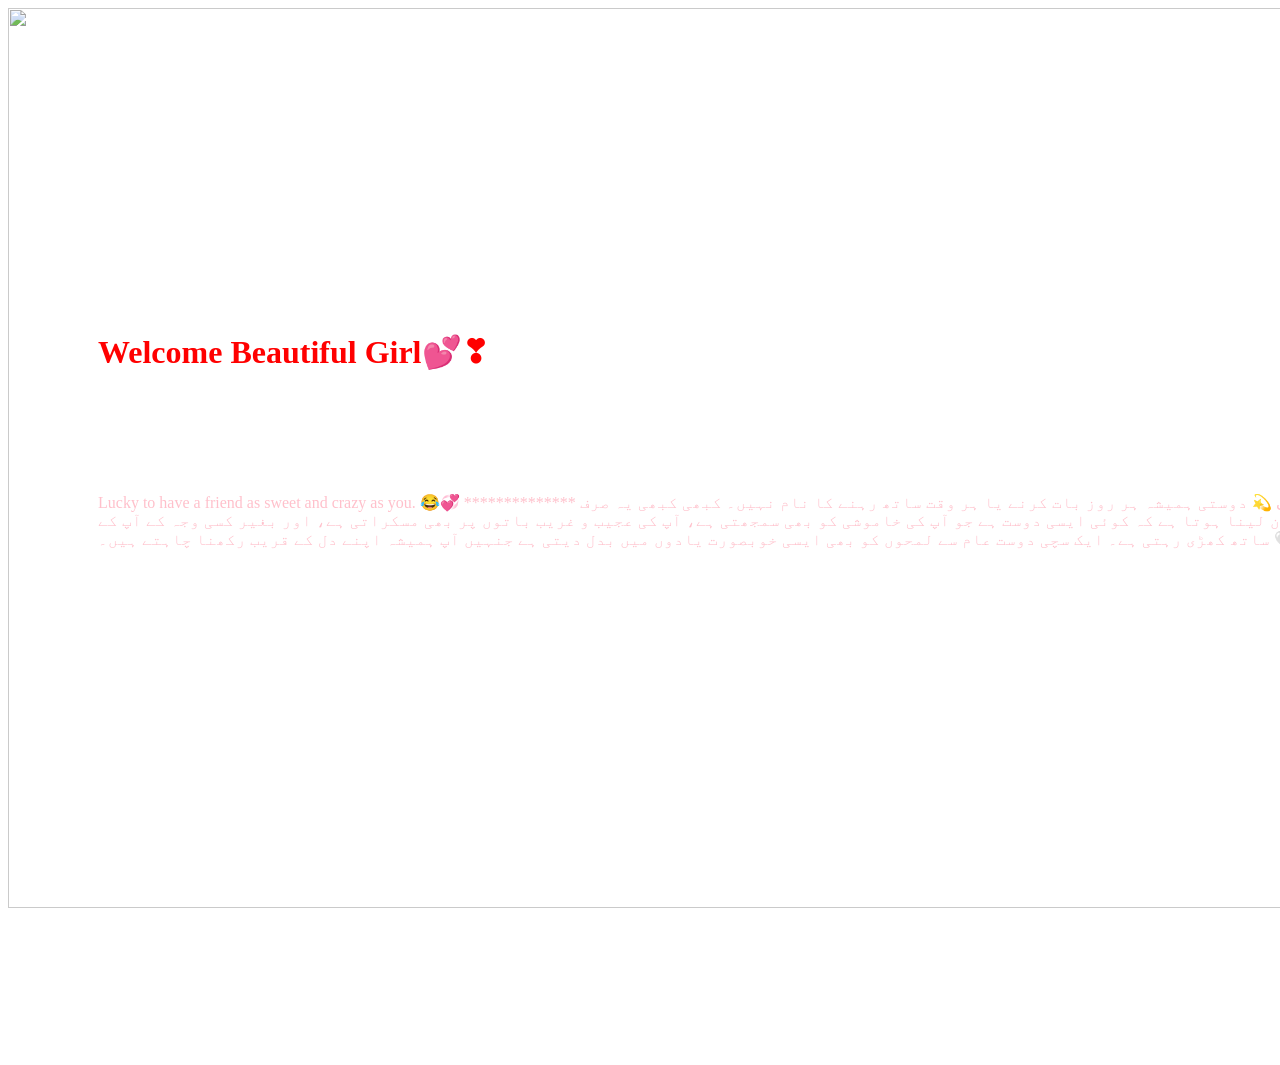
==== about.html @ 61637bb2 "Add about.html with content and animations" ====
<!DOCTYPE html>
<html lang="en">
<head>
    <meta charset="UTF-8">
    <meta name="viewport" content="width=device-width, initial-scale=1.0">
    <title>About</title>
    <style>
        .animate2{
            animation:move 2s ease-in-out ;
        }
        h1 {
    animation: slideUp 2s ease;
}
@keyframes move {
    from {
        transform: translateY(50px);
        opacity: 0;
    }

    to {
        transform: translateY(0);
        opacity: 1;
    }
}
.animate3{
            animation:move 4s ease-in-out ;
        }
 p{
    animation: slideUp 2s ease;
}
@keyframes move {
    from {
        transform: translateY(60px);
        opacity: 0;
    }

    to {
        transform: translateY(0);
        opacity: 1;
    }
}
div img{
        background:fixed;
        height: 100vh;
        width:190vw;
      opacity:0.84; 
      margin:0;
      padding:0;
      object-fit:cover;
     }
    
     h1{
        position:relative;
        top:-600px;
        right:-90px;
        color:red;
     }
     p{
        position:relative;
        top:-500px;
        right:-90px;
        color:pink;
     }

 </style>
</head>
<body>
    <main>
     <div>
        <img src="image.png3.png" alt="" img>
     <h1 class="animate2">Welcome  Beautiful Girl💕❣</h1>
    <p class ="animate3"> 
        Lucky to have a friend as sweet and crazy as you. 😂💞
         **************

دوستی 💫

دوستی ہمیشہ ہر روز بات کرنے یا ہر وقت ساتھ رہنے کا نام نہیں۔ کبھی کبھی یہ صرف اتنا جان لینا ہوتا ہے کہ کوئی ایسی دوست ہے جو آپ کی خاموشی کو بھی سمجھتی ہے، آپ کی عجیب و غریب باتوں پر بھی مسکراتی ہے، اور بغیر کسی وجہ کے آپ کے ساتھ کھڑی رہتی ہے۔ ایک سچی دوست عام سے لمحوں کو بھی ایسی خوبصورت یادوں میں بدل دیتی ہے جنہیں آپ ہمیشہ اپنے دل کے قریب رکھنا چاہتے ہیں۔ 🤍✨
    
    </p>
    

     </div>
</main>
   </body>
</html>
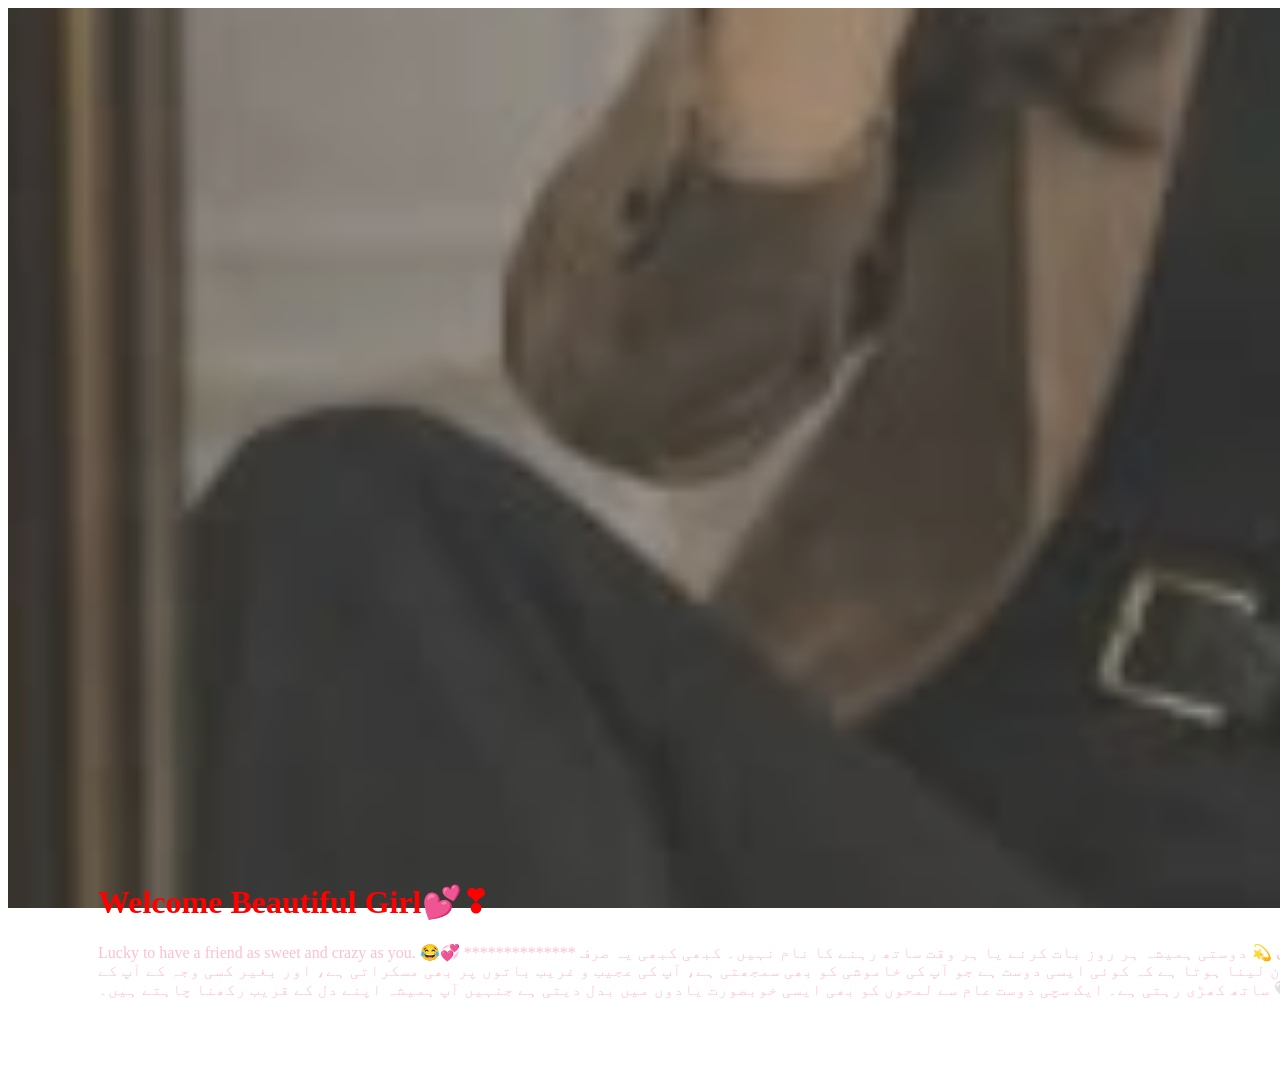
==== commit 03d5826d: "Update about.html" ====
--- a/about.html
+++ b/about.html
@@ -51,13 +51,13 @@
     
      h1{
         position:relative;
-        top:-600px;
+        top:-50px;
         right:-90px;
         color:red;
      }
      p{
         position:relative;
-        top:-500px;
+        top:-50px;
         right:-90px;
         color:pink;
      }
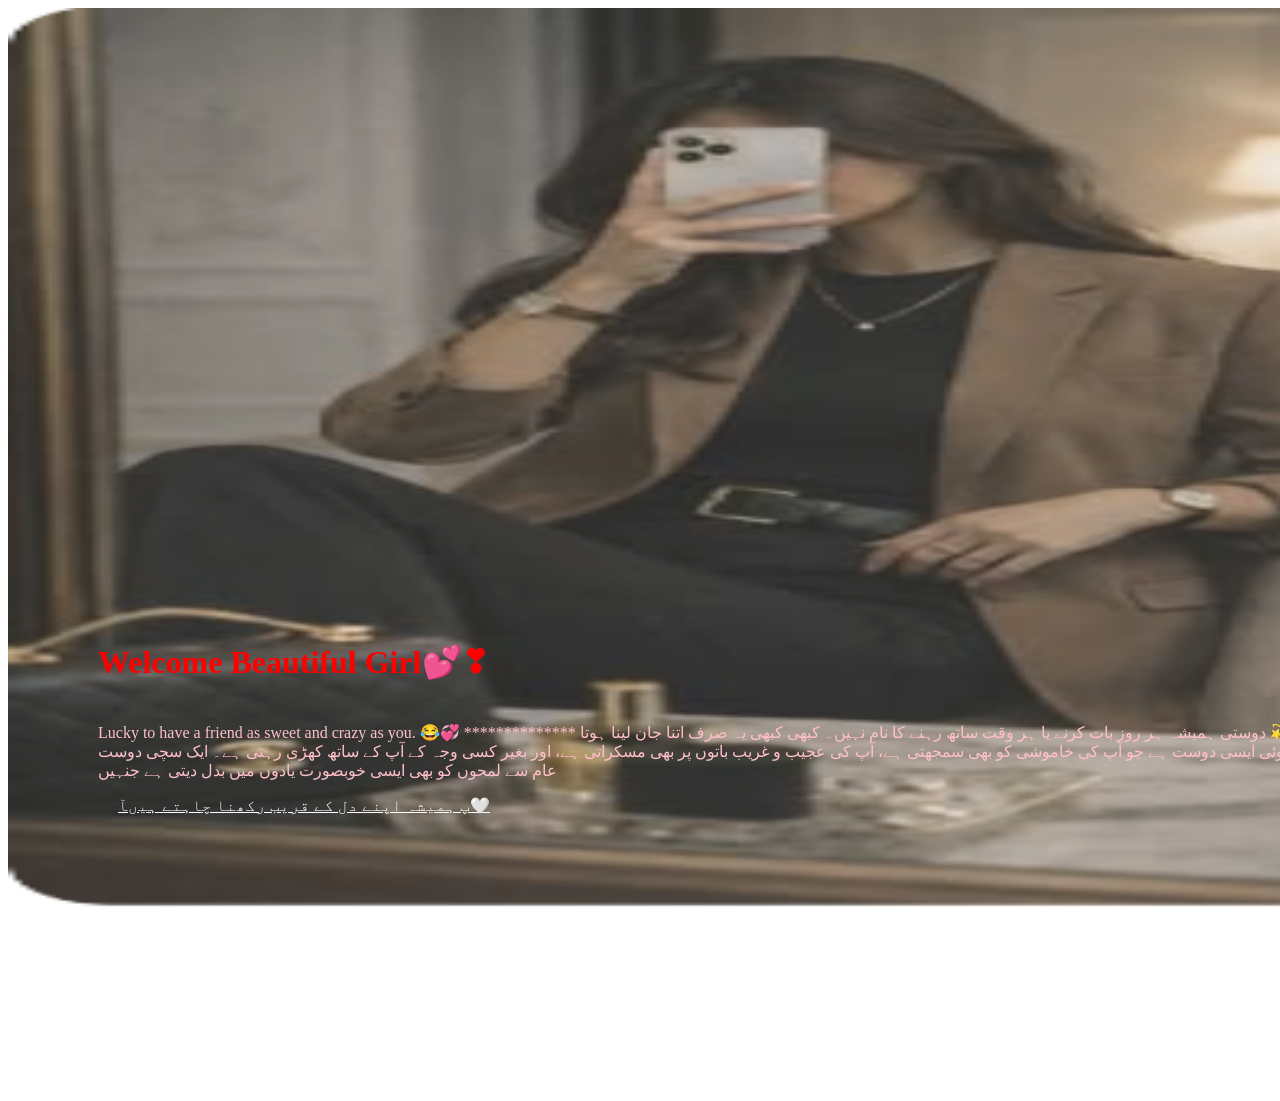
==== commit aea561a0: "Update about.html" ====
--- a/about.html
+++ b/about.html
@@ -42,25 +42,31 @@
 div img{
         background:fixed;
         height: 100vh;
-        width:190vw;
+        width:120vw;
       opacity:0.84; 
       margin:0;
       padding:0;
-      object-fit:cover;
+    
      }
     
      h1{
         position:relative;
-        top:-50px;
+        top:-290px;
         right:-90px;
         color:red;
      }
      p{
         position:relative;
-        top:-50px;
+        top:-270px;
         right:-90px;
         color:pink;
      }
+     a{
+        position:relative;
+        right:-20px;
+        color:white;
+     }
+   
 
  </style>
 </head>
@@ -75,12 +81,15 @@
 
 دوستی 💫
 
-دوستی ہمیشہ ہر روز بات کرنے یا ہر وقت ساتھ رہنے کا نام نہیں۔ کبھی کبھی یہ صرف اتنا جان لینا ہوتا ہے کہ کوئی ایسی دوست ہے جو آپ کی خاموشی کو بھی سمجھتی ہے، آپ کی عجیب و غریب باتوں پر بھی مسکراتی ہے، اور بغیر کسی وجہ کے آپ کے ساتھ کھڑی رہتی ہے۔ ایک سچی دوست عام سے لمحوں کو بھی ایسی خوبصورت یادوں میں بدل دیتی ہے جنہیں آپ ہمیشہ اپنے دل کے قریب رکھنا چاہتے ہیں۔ 🤍✨
+دوستی ہمیشہ ہر روز بات کرنے یا ہر وقت ساتھ رہنے کا نام نہیں۔ کبھی کبھی یہ صرف اتنا جان لینا ہوتا ہے کہ کوئی ایسی دوست ہے جو آپ کی خاموشی کو بھی سمجھتی ہے، آپ کی عجیب و غریب باتوں پر بھی مسکراتی ہے، اور بغیر کسی وجہ کے آپ کے ساتھ کھڑی رہتی ہے۔ ایک سچی دوست عام سے لمحوں کو بھی ایسی خوبصورت یادوں میں بدل دیتی ہے جنہیں  <p>
+    <a href="index.html">پ ہمیشہ اپنے دل کے قریب رکھنا چاہتے ہیںآ🤍</a>
+</p>
     
     </p>
-    
+   
 
      </div>
 </main>
    </body>
 </html>
+
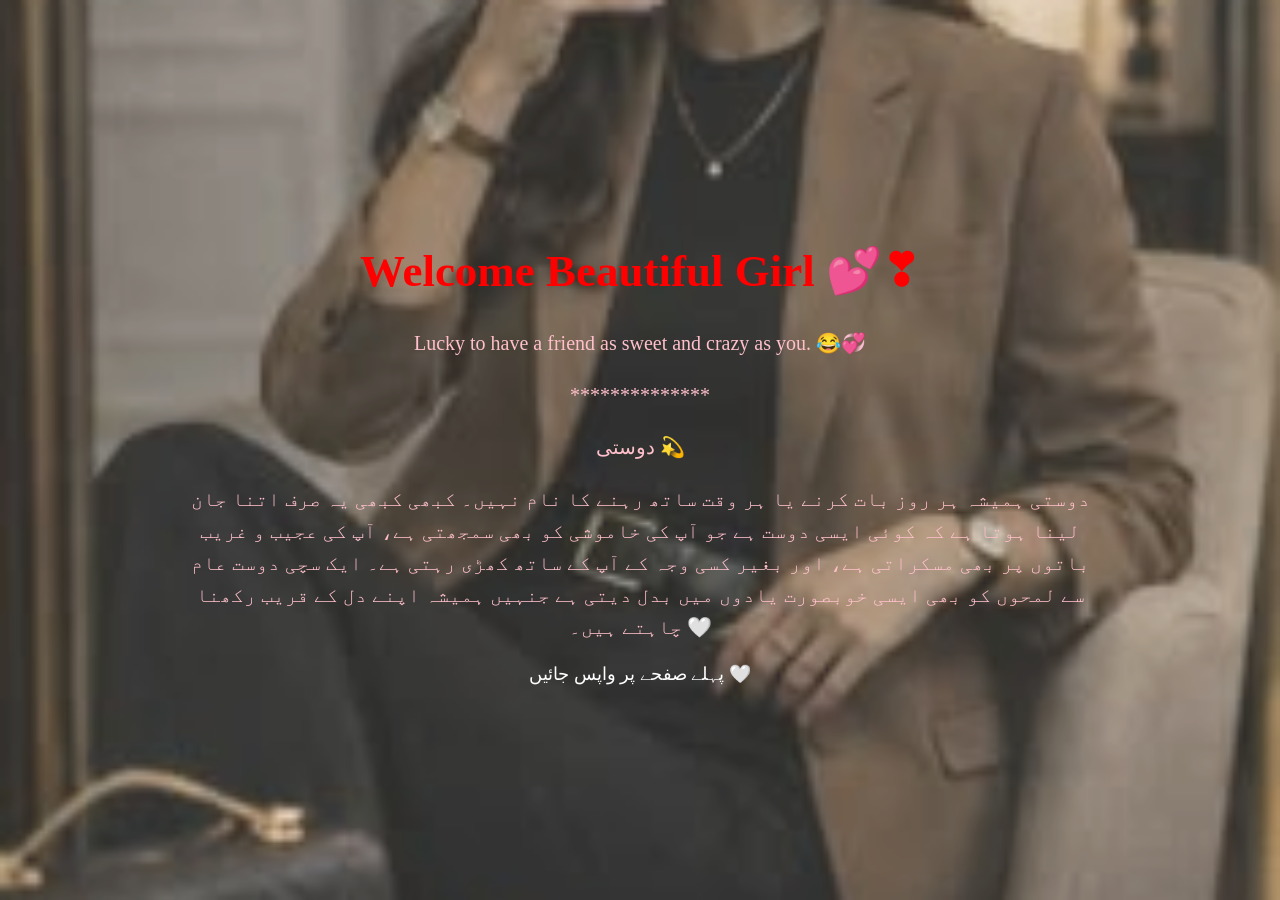
==== commit 134d8168: "Update about.html for improved layout and styles Refactored HTML structure and styles for better lay" ====
--- a/about.html
+++ b/about.html
@@ -1,95 +1,146 @@
 <!DOCTYPE html>
 <html lang="en">
+
 <head>
     <meta charset="UTF-8">
     <meta name="viewport" content="width=device-width, initial-scale=1.0">
+
     <title>About</title>
+
     <style>
-        .animate2{
-            animation:move 2s ease-in-out ;
+        * {
+            box-sizing: border-box;
         }
+
+        body {
+            margin: 0;
+            padding: 0;
+            overflow-x: hidden;
+        }
+
+        .container {
+            position: relative;
+            width: 100%;
+            min-height: 100vh;
+        }
+
+        .container img {
+            width: 100%;
+            height: 100vh;
+            object-fit: cover;
+            opacity: 0.84;
+            display: block;
+        }
+
+        .content {
+            position: absolute;
+            top: 50%;
+            left: 50%;
+            transform: translate(-50%, -50%);
+
+            width: 85%;
+            max-width: 900px;
+            text-align: center;
+        }
+
         h1 {
-    animation: slideUp 2s ease;
-}
-@keyframes move {
-    from {
-        transform: translateY(50px);
-        opacity: 0;
-    }
+            color: red;
+            font-size: 45px;
+            animation: move 2s ease-in-out;
+        }
 
-    to {
-        transform: translateY(0);
-        opacity: 1;
-    }
-}
-.animate3{
-            animation:move 4s ease-in-out ;
+        p {
+            color: pink;
+            font-size: 20px;
+            line-height: 1.6;
+            animation: move 3s ease-in-out;
         }
- p{
-    animation: slideUp 2s ease;
-}
-@keyframes move {
-    from {
-        transform: translateY(60px);
-        opacity: 0;
-    }
 
-    to {
-        transform: translateY(0);
-        opacity: 1;
-    }
-}
-div img{
-        background:fixed;
-        height: 100vh;
-        width:120vw;
-      opacity:0.84; 
-      margin:0;
-      padding:0;
-    
-     }
-    
-     h1{
-        position:relative;
-        top:-290px;
-        right:-90px;
-        color:red;
-     }
-     p{
-        position:relative;
-        top:-270px;
-        right:-90px;
-        color:pink;
-     }
-     a{
-        position:relative;
-        right:-20px;
-        color:white;
-     }
-   
+        a {
+            color: white;
+            text-decoration: none;
+            font-size: 18px;
+        }
 
- </style>
+        @keyframes move {
+            from {
+                transform: translateY(60px);
+                opacity: 0;
+            }
+
+            to {
+                transform: translateY(0);
+                opacity: 1;
+            }
+        }
+
+        /* 📱 Mobile */
+        @media (max-width: 768px) {
+
+            .container img {
+                height: 100vh;
+            }
+
+            .content {
+                width: 90%;
+                top: 50%;
+            }
+
+            h1 {
+                font-size: 28px;
+            }
+
+            p {
+                font-size: 16px;
+                line-height: 1.5;
+            }
+
+            a {
+                font-size: 15px;
+            }
+        }
+    </style>
 </head>
+
 <body>
+
     <main>
-     <div>
-        <img src="image.png3.png" alt="" img>
-     <h1 class="animate2">Welcome  Beautiful Girl💕❣</h1>
-    <p class ="animate3"> 
-        Lucky to have a friend as sweet and crazy as you. 😂💞
-         **************
+        <div class="container">
 
-دوستی 💫
+            <img src="image.png3.png" alt="Beautiful background">
 
-دوستی ہمیشہ ہر روز بات کرنے یا ہر وقت ساتھ رہنے کا نام نہیں۔ کبھی کبھی یہ صرف اتنا جان لینا ہوتا ہے کہ کوئی ایسی دوست ہے جو آپ کی خاموشی کو بھی سمجھتی ہے، آپ کی عجیب و غریب باتوں پر بھی مسکراتی ہے، اور بغیر کسی وجہ کے آپ کے ساتھ کھڑی رہتی ہے۔ ایک سچی دوست عام سے لمحوں کو بھی ایسی خوبصورت یادوں میں بدل دیتی ہے جنہیں  <p>
-    <a href="index.html">پ ہمیشہ اپنے دل کے قریب رکھنا چاہتے ہیںآ🤍</a>
-</p>
-    
-    </p>
-   
+            <div class="content">
 
-     </div>
-</main>
-   </body>
+                <h1>Welcome Beautiful Girl 💕❣</h1>
+
+                <p>
+                    Lucky to have a friend as sweet and crazy as you. 😂💞
+                </p>
+
+                <p>
+                    **************
+                </p>
+
+                <p>
+                    دوستی 💫
+                </p>
+
+                <p>
+                    دوستی ہمیشہ ہر روز بات کرنے یا ہر وقت ساتھ رہنے کا نام نہیں۔
+                    کبھی کبھی یہ صرف اتنا جان لینا ہوتا ہے کہ کوئی ایسی دوست ہے
+                    جو آپ کی خاموشی کو بھی سمجھتی ہے، آپ کی عجیب و غریب باتوں پر
+                    بھی مسکراتی ہے، اور بغیر کسی وجہ کے آپ کے ساتھ کھڑی رہتی ہے۔
+                    ایک سچی دوست عام سے لمحوں کو بھی ایسی خوبصورت یادوں میں بدل
+                    دیتی ہے جنہیں ہمیشہ اپنے دل کے قریب رکھنا چاہتے ہیں۔ 🤍
+                </p>
+
+                <a href="index.html">پہلے صفحے پر واپس جائیں 🤍</a>
+
+            </div>
+
+        </div>
+    </main>
+
+</body>
+
 </html>
-
